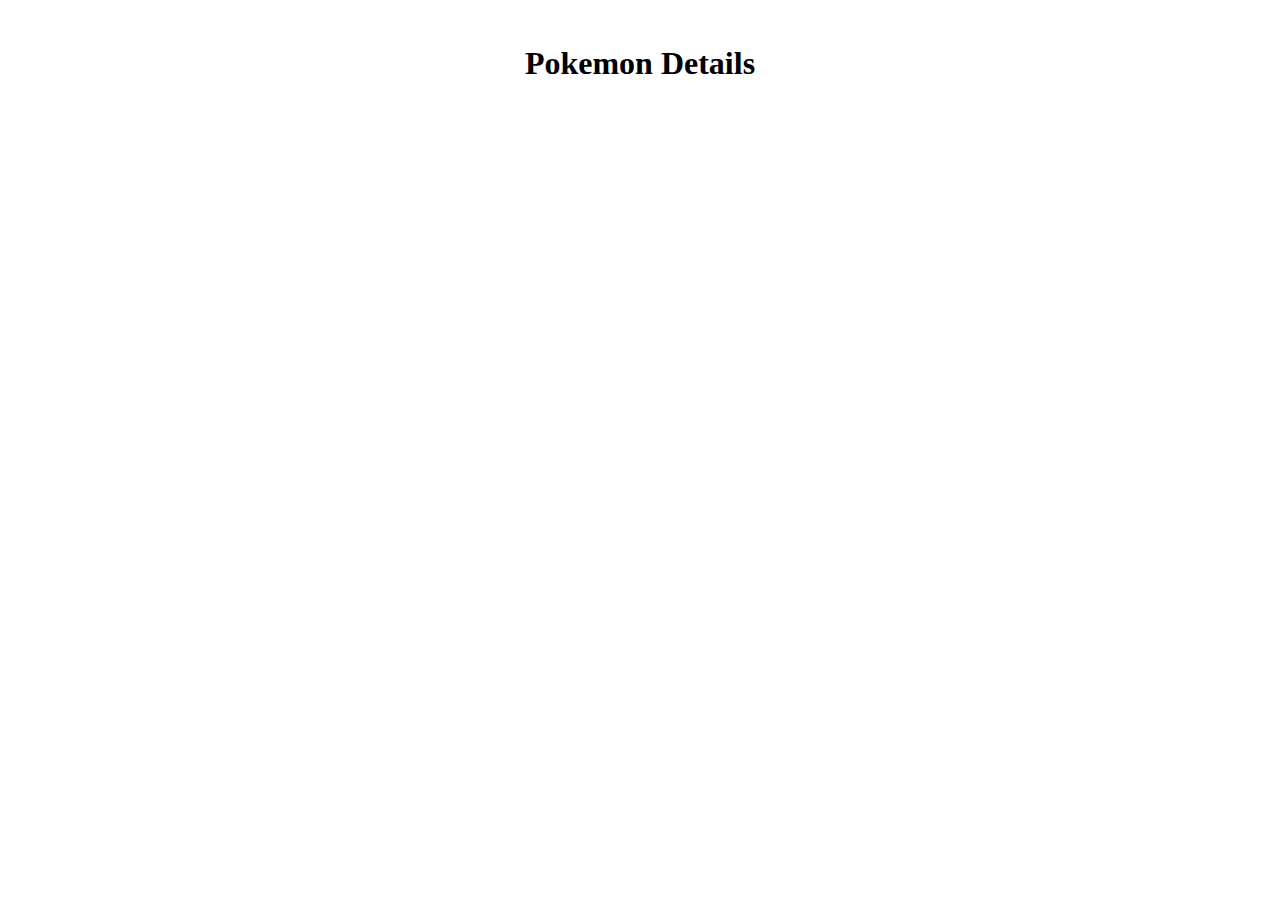
==== details.html @ c367feff "Implementando pagina com detalhes" ====
<!DOCTYPE html>
<html lang="pt-BR">
  <head>
    <meta charset="UTF-8" />
    <meta http-equiv="X-UA-Compatible" content="IE=edge" />
    <meta name="viewport" content="width=device-width, initial-scale=1.0" />
    <title>Pokemon Details</title>
    <link rel="stylesheet" href="/assets/css/details.css" />
  </head>
  <body>
    <section class="content">
      <h1>Pokemon Details</h1>

      <div id="pokemonDetails">
        <!-- Detalhes do Pokémon serão renderizados aqui -->
      </div>
    </section>

    
    <script src="/assets/js/poke-api.js"></script>
    <script src="/assets/js/details.js?v=1"></script>
    <!--<script src="/assets/js/details.js"></script>-->
  </body>
</html>
---- assets/css/details.css ----
.content {
  max-width: 600px;
  margin: 0 auto;
  padding: 1rem;
}

h1 {
  text-align: center;
}

#pokemonDetails {
  margin-top: 2rem;
}

h2 {
  text-align: center;
}

p {
  text-align: center;
  margin-bottom: 0.5rem;
}

img {
  display: block;
  margin: 0 auto;
  max-width: 200px;
}
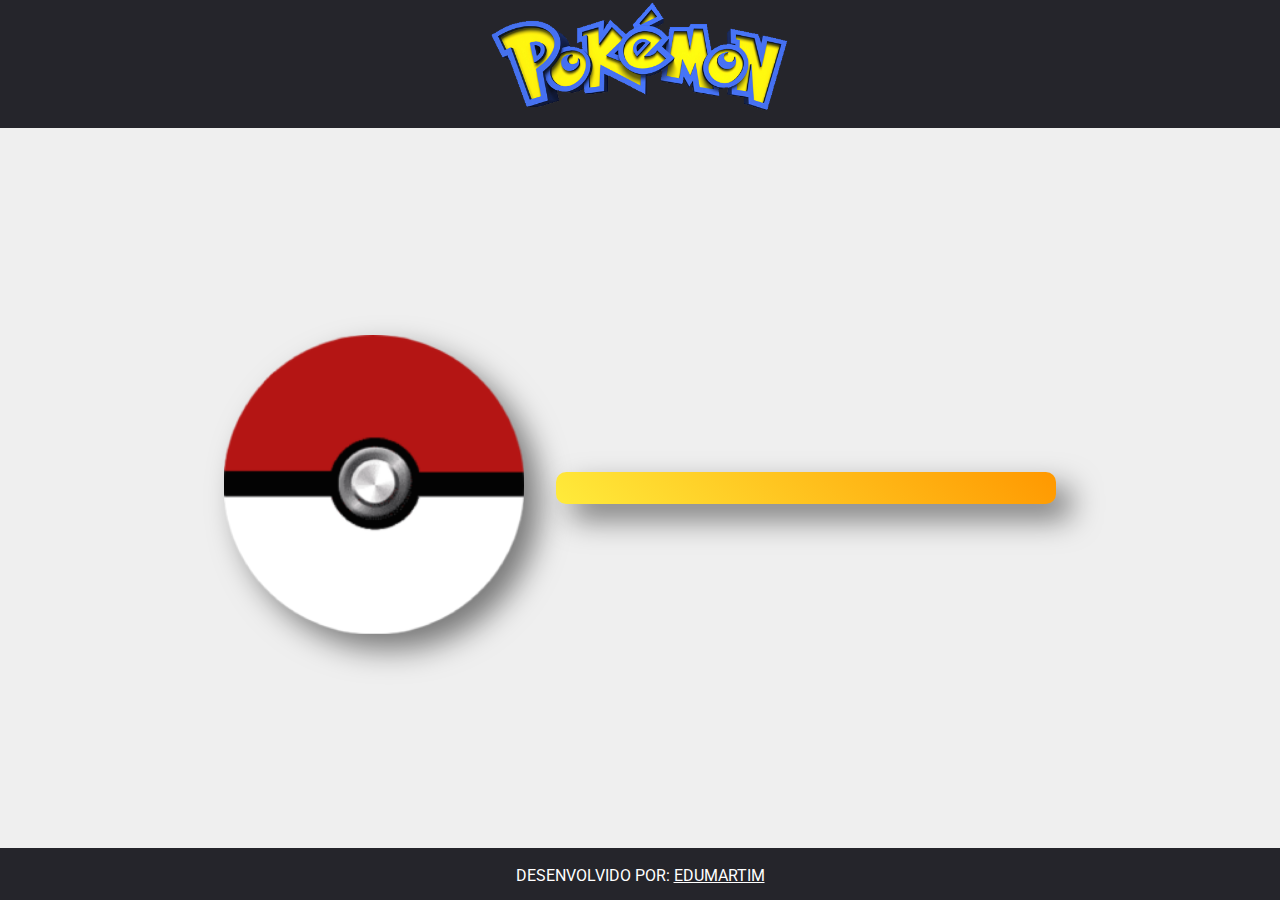
==== commit 90b1ed99: "implementando details (HTML,CSS,JS)" ====
--- a/details.html
+++ b/details.html
@@ -1,24 +1,56 @@
 <!DOCTYPE html>
-<html lang="pt-BR">
+<html lang="en">
   <head>
     <meta charset="UTF-8" />
-    <meta http-equiv="X-UA-Compatible" content="IE=edge" />
     <meta name="viewport" content="width=device-width, initial-scale=1.0" />
-    <title>Pokemon Details</title>
-    <link rel="stylesheet" href="/assets/css/details.css" />
+    <link rel="icon" type="favicon" href="assets/pokeicon.png" />
+    <link rel="preconnect" href="https://fonts.googleapis.com" />
+    <link rel="preconnect" href="https://fonts.gstatic.com" crossorigin />
+    <link
+      href="https://fonts.googleapis.com/css2?family=Roboto:wght@400;700;900&family=Rubik:wght@400;700&display=swap"
+      rel="stylesheet"
+    />
+    <title>Pokedex</title>
+    <link rel="stylesheet" href="assets/css/details.css" />
+    <script src="assets/js/details.js" defer></script>
   </head>
   <body>
-    <section class="content">
-      <h1>Pokemon Details</h1>
-
-      <div id="pokemonDetails">
-        <!-- Detalhes do Pokémon serão renderizados aqui -->
+    <header class="header">
+      <div class="container">
+        <img
+          src="assets/img/pokemon-logo.png"
+          class="pokemon__logo"
+          alt="logo pokemon"
+        />
       </div>
-    </section>
-
-    
-    <script src="/assets/js/poke-api.js"></script>
-    <script src="/assets/js/details.js?v=1"></script>
-    <!--<script src="/assets/js/details.js"></script>-->
+    </header>
+    <main class="main">
+      <div class="container">
+        <section class="pokestop">
+          <div class="pokebola">
+            <img
+              src="assets/img/pokeball.png"
+              class="pokebola__image"
+              alt="pokebola, vermelha e branca"
+              onclick="getPokemon()"
+            />
+          </div>
+          <div class="pokemon">
+            <!-- 
+            ******tirando este HTML pois aqui será injetado o pokemon via JS******    
+            -->
+          </div>
+        </section>
+      </div>
+    </main>
+    <div class="pokemon__features"></div>
+    <footer class="footer">
+      <div class="container">
+        <p class="footer__text">
+          Desenvolvido por:
+          <a target="blank" href="https://github.com/EduMartim">EduMartim</a>
+        </p>
+      </div>
+    </footer>
   </body>
 </html>
--- a/assets/css/details.css
+++ b/assets/css/details.css
@@ -1,28 +1,144 @@
-.content {
-  max-width: 600px;
-  margin: 0 auto;
-  padding: 1rem;
+:root {
+  --font-family: 'Roboto', sans-serif;
+  --font-size: 16px;
+  --gray-100: #efefef;
+  --gray-900: #25252b;
+  --white-900: #fff;
 }
 
-h1 {
+* {
+  margin: 0;
+  padding: 0;
+  outline: none;
+  box-sizing: border-box;
+}
+
+a {
+  color: inherit;
+}
+
+body {
+  font-family: var(--font-family);
+  font-size: var(--font-size);
+  line-height: 1.5;
+  color: #333;
+  background-color: var(--gray-100);
+}
+
+.container {
+  width: 1200px;
+  max-width: 100%;
+  padding: 0 2rem;
+  margin: 0 auto;
+}
+/*----------header----------*/
+.header {
+  background-color: var(--gray-900);
+  text-align: center;
+  height: 8rem;
+}
+
+.pokemon__logo {
+  width: 300px;
+}
+/*----------Pokebola----------*/
+.pokebola {
+  width: 300px;
+}
+
+.pokebola__image {
+  width: 100%;
+  cursor: pointer;
+  filter: drop-shadow(15px 15px 15px hsl(76deg 0% 0% / 0.5));
+}
+
+.pokebola__image:active {
+  animation: shake 0.1s;
+  animation-iteration-count: 200;
+}
+
+@keyframes shake {
+  0% {
+    margin-left: 0;
+  }
+
+  25% {
+    margin-left: 10px;
+  }
+
+  50% {
+    margin-left: 0;
+  }
+
+  75% {
+    margin-left: -10px;
+  }
+
+  100% {
+    margin-left: 0;
+  }
+}
+/*----------Pokestop----------*/
+.pokestop {
+  display: flex;
+  align-items: center;
+  justify-content: center;
+  gap: 2rem;
+  flex-wrap: wrap;
+
+  padding: 2rem 0;
+  min-height: calc(100vh - 8rem - 52px);
+}
+/*----------Pokemon----------*/
+.pokemon {
+  display: flex;
+  align-items: center;
+  justify-content: space-around;
+  flex-wrap: wrap;
+  gap: 1rem;
+
+  background: linear-gradient(45deg, #ffeb3b, #ff9800);
+  color: var(--white-900);
+  padding: 1rem;
+  border-radius: 10px;
+  width: 500px;
+  max-width: 100%;
+  filter: drop-shadow(15px 15px 15px hsl(76deg 0% 0% / 0.5));
+}
+
+.pokemon__wrapperImage {
+  width: 250px;
+  height: 250px;
+  background-color: var(--gray-100);
+  border-radius: 50%;
+
+  display: flex;
+  align-items: center;
+  justify-content: center;
+}
+
+.pokemon__image {
+  width: 100%;
+  filter: drop-shadow(15px 15px 15px hsl(76deg 0% 0% / 0.5));
+}
+
+.pokemon__name {
+  text-transform: uppercase;
   text-align: center;
 }
 
-#pokemonDetails {
-  margin-top: 2rem;
+.pokemon__details {
+  text-transform: capitalize;
+  margin-left: 18px;
+  list-style: none;
 }
+/*----------Footer----------*/
 
-h2 {
+.footer {
+  background-color: var(--gray-900);
+  color: var(--white-900);
   text-align: center;
-}
-
-p {
-  text-align: center;
-  margin-bottom: 0.5rem;
-}
-
-img {
-  display: block;
-  margin: 0 auto;
-  max-width: 200px;
+  padding: 1rem 0;
+  height: 52px;
+  text-transform: uppercase;
 }